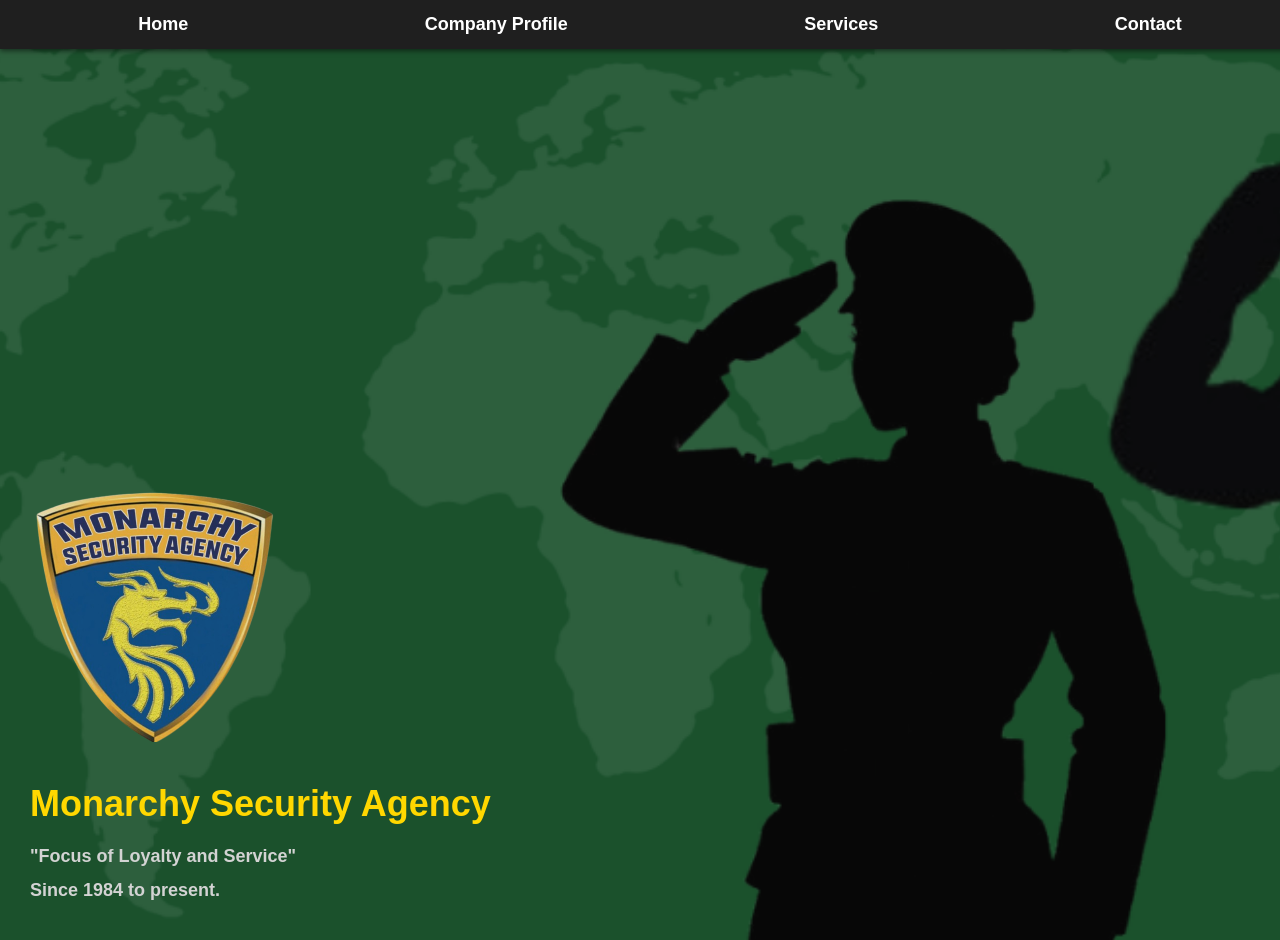
==== index.html @ 3e00d6f0 "Add files via upload" ====
<!DOCTYPE html>
<html lang="en">
<head>
  <meta charset="UTF-8" />
  <meta name="viewport" content="width=device-width, initial-scale=1.0"/>
  <title>Monarchy Security Agency</title>
  <link rel="stylesheet" href="style.css" />
</head>
<body>
  <!-- Navigation Bar -->
  <nav class="navbar">
    <ul>
      <li><a href="index.html">Home</a></li>
      <li><a href="COMPANY_PROFILE.html">Company Profile</a></li>
      <li><a href="Services.html">Services</a></li>
      <li><a href="Contact.html">Contact</a></li>
    </ul>
  </nav>

  <div class="container">
    <div class="background-map"></div>

    <div class="profile"> 
      <!-- logo monarchy -->
      <img src="monarchy_logo.png" alt="monarchy_logo" class="MONARCHY_LOGO" />
      
      <!--  ? -->
      <div class="text">
        <h2>Monarchy Security Agency</h2>
        <p>"Focus of Loyalty and Service"</p>
        <p>Since 1984 to present. </p>
      </div>
    </div>
  </div>
</body>
</html>
---- style.css ----
/* General Styles */
body {
  margin: 0;
  font-family: Arial, sans-serif;
  background-color: #272727; /* Dark background for consistency */
  color: #ffffff;
  overflow-x: hidden; /* Prevent horizontal scrolling */
  line-height: 1.6; /* Improve text readability */
}

/* Container */
.container {
  position: relative;
  min-height: 100vh; /* Full screen height */
  display: flex;
  justify-content: flex-end; /* Align content to the bottom */
  align-items: flex-end; /* Align content to the left */
  padding: 20px;
}

/* Background Map */
.background-map {
  background-image: url('world-map.png'); /* Replace with your background image */
  background-size: cover;
  background-position: center;
  height: 100%;
  width: 100%;
  position: absolute;
  top: 0;
  left: 0;
  z-index: -1; /* Ensure it stays behind other elements */
  opacity: 0.8; /* Slight transparency for better visibility of content */
}

/* Profile Section */
.profile {
  position: absolute;
    bottom: 30px; /* Position 30px from the bottom */
  left: 30px; /* Position 30px from the left */
  text-align: left; /* Align text to the left */
  z-index: 1; /* Ensure it stays above the background */
}

.MONARCHY_LOGO {
  height: auto;
  width: 250px; /* Increase logo size */
  max-width: 300px; /* Limit the maximum width */
  margin-bottom: 15px;
  opacity: 0.9; /* Slight transparency for a sleek look */
}

/* Text Section */
.text {
  margin-top: 10px;
  text-align: left; /* Align text to the left */
}

.text h2 {
  font-size: 36px; /* Increase heading size */
  color: #ffd700; /* Gold color for the heading */
  font-weight: 900;
  margin: 10px 0;
}

.text p {
  font-size: 18px; /* Increase paragraph font size */
  font-weight: bold;
  margin: 5px 0;
  color: #d3d3d3; /* Slightly lighter text for readability */
}

/* Navigation Bar */
.navbar {
  background-color: #1f1f1f; /* Dark background for the navbar */
  position: fixed;
  top: 0;
  left: 0;
  width: 100%; /* Full width of the screen */
  z-index: 10; /* Ensure it appears above other elements */
  padding: 10px 20px;
  box-shadow: 0 2px 5px rgba(0, 0, 0, 0.5); /* Add a subtle shadow for depth */
}

.navbar ul {
  display: flex; /* Align items horizontally */
  justify-content: space-around; /* Space items evenly */
  list-style: none; /* Remove bullet points */
  margin: 0;
  padding: 0;
}

.navbar ul li {
  display: inline; /* Inline list items */
}

.navbar ul li a {
  color: #ffffff; /* White text color */
  text-decoration: none; /* Remove underline */
  padding: 10px 15px;
  font-size: 18px; /* Consistent font size */
  font-weight: bold;
  border-radius: 5px; /* Rounded corners */
  transition: background-color 0.3s ease, color 0.3s ease; /* Smooth hover effect */
}

.navbar ul li a.active {
  background-color: #ffd700; /* Highlight active page with gold */
  color: #000; /* Black text for contrast */
}

.navbar ul li a:hover {
  background-color: #575757; /* Slightly lighter background on hover */
}

/* Footer Section */
.footer {
  background-color: #1f1f1f; /* Dark gray background */
  color: #ffffff; /* White text for contrast */
  text-align: center;
  padding: 20px 10px;
  margin-top: 30px; /* Add spacing above the footer */
  border-top: 2px solid #ffd700; /* Gold border for a professional look */
}

.footer a {
  color: #ffd700; /* Gold color for links */
  text-decoration: none; /* Remove underline */
  font-weight: bold;
}

.footer a:hover {
  text-decoration: underline; /* Add underline on hover */
}

.footer-content p {
  margin: 5px 0; /* Add spacing between lines */
  font-size: 16px; /* Ensure readability */
}

/* Media Queries for Mobile Devices */
@media (max-width: 768px) {
  .MONARCHY_LOGO {
    width: 200px; /* Adjust logo size for smaller screens */
  }

  .text h2 {
    font-size: 28px; /* Reduce heading size */
  }

  .text p {
    font-size: 16px; /* Reduce paragraph font size */
  }

  .background-map {
    opacity: 0.9; /* Slightly increase visibility of the background */
  }
}

@media (max-width: 480px) {
  .MONARCHY_LOGO {
    width: 150px; /* Further adjust logo size for very small screens */
  }

  .text h2 {
    font-size: 24px; /* Further reduce heading size */
  }

  .text p {
    font-size: 14px; /* Further reduce paragraph font size */
  }
}
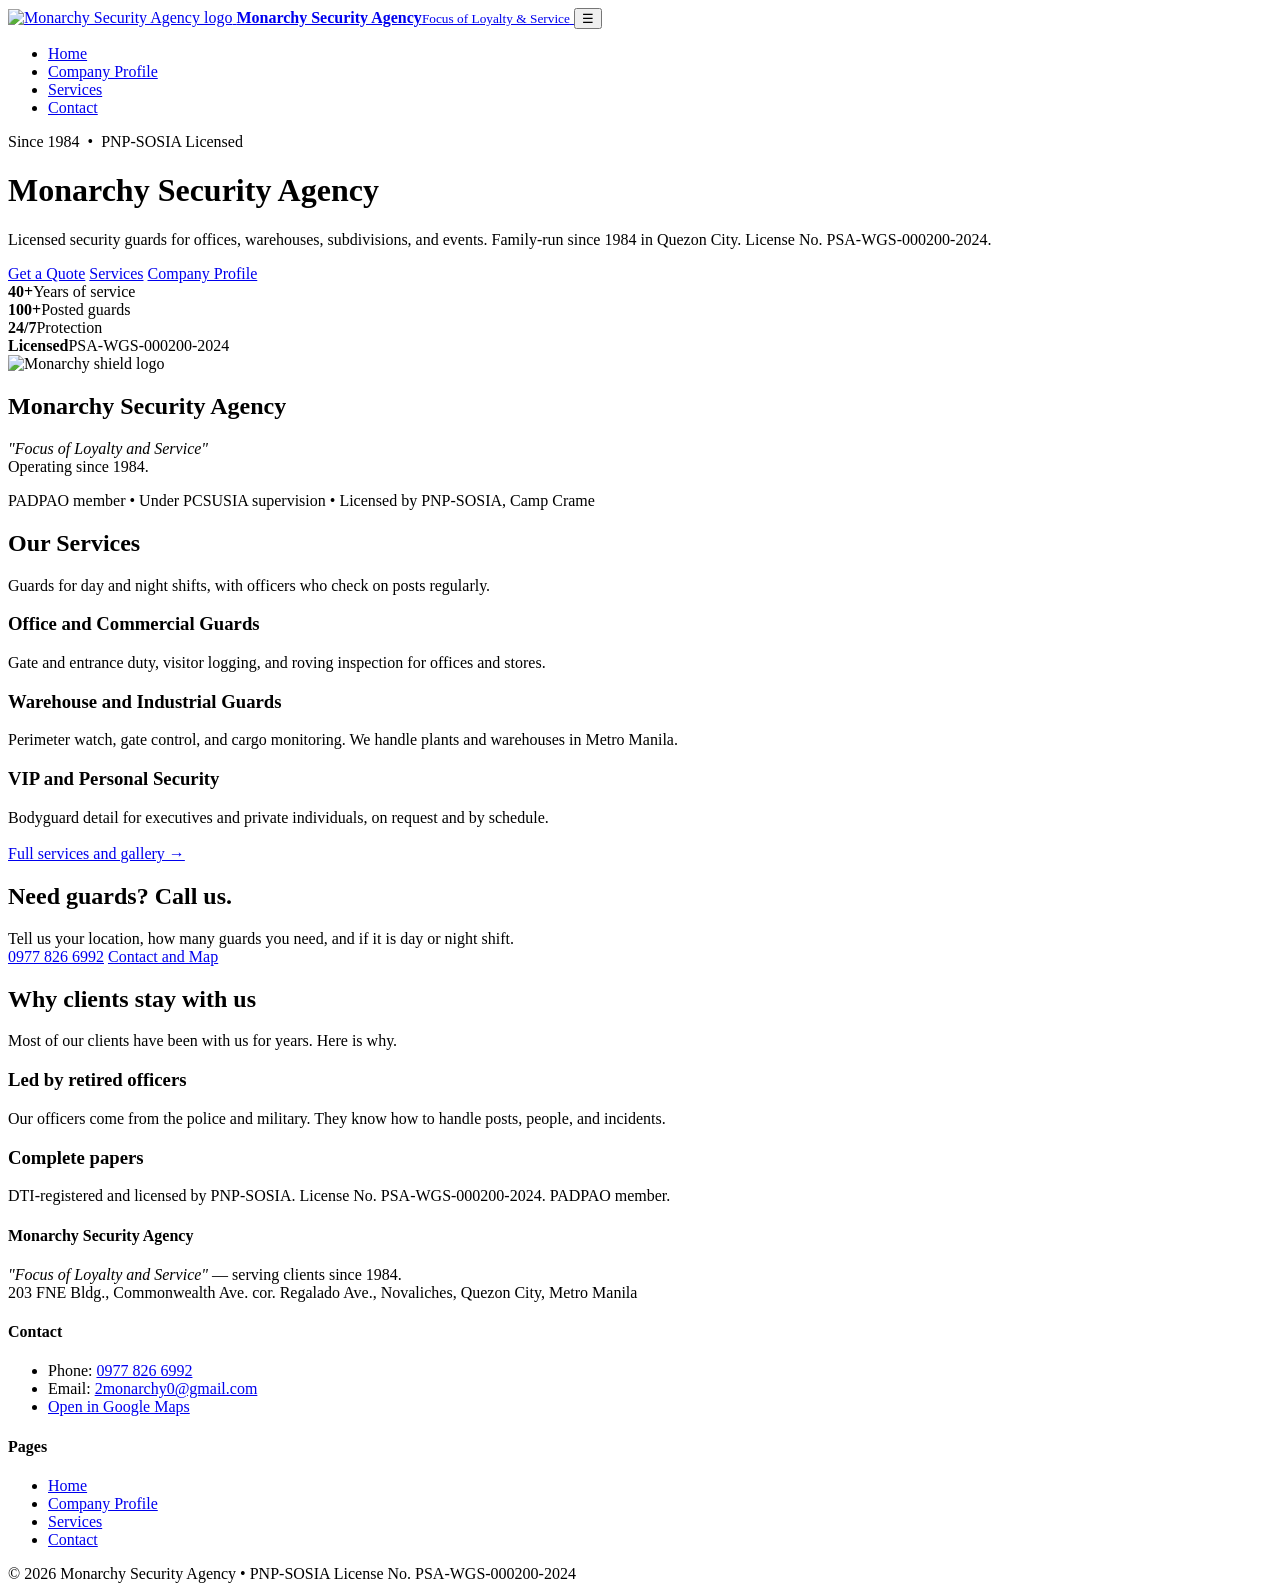
==== commit f2609fbf: "Update index.html" ====
--- a/index.html
+++ b/index.html
@@ -2,35 +2,122 @@
 <html lang="en">
 <head>
   <meta charset="UTF-8" />
-  <meta name="viewport" content="width=device-width, initial-scale=1.0"/>
-  <title>Monarchy Security Agency</title>
-  <link rel="stylesheet" href="style.css" />
+  <meta name="viewport" content="width=device-width, initial-scale=1.0" />
+  <title>Monarchy Security Agency — Focus of Loyalty and Service | Since 1984</title>
+  <meta name="description" content="Monarchy Security Agency: PNP-SOSIA licensed security agency since 1984. Trained guards, VIP & industrial security, 100+ posted personnel in Metro Manila, Philippines." />
+  <meta property="og:title" content="Monarchy Security Agency" />
+  <meta property="og:description" content="Focus of Loyalty and Service — Since 1984. Licensed, trained, disciplined security personnel." />
+  <meta property="og:type" content="website" />
+  <link rel="icon" type="image/png" href="assets/images/monarchy_logo.png" />
+  <link rel="stylesheet" href="assets/css/style.css" />
 </head>
 <body>
-  <!-- Navigation Bar -->
-  <nav class="navbar">
-    <ul>
-      <li><a href="index.html">Home</a></li>
-      <li><a href="COMPANY_PROFILE.html">Company Profile</a></li>
-      <li><a href="Services.html">Services</a></li>
-      <li><a href="Contact.html">Contact</a></li>
-    </ul>
+  <nav class="navbar" aria-label="Main navigation">
+    <div class="nav-inner">
+      <a class="brand" href="index.html">
+        <img src="assets/images/monarchy_logo.png" alt="Monarchy Security Agency logo" />
+        <span class="brand-text"><strong>Monarchy Security Agency</strong><small>Focus of Loyalty &amp; Service</small></span>
+      </a>
+      <button class="nav-toggle" aria-label="Toggle menu" aria-expanded="false">☰</button>
+      <ul class="nav-links">
+        <li><a href="index.html" class="active" aria-current="page">Home</a></li>
+        <li><a href="COMPANY_PROFILE.html">Company Profile</a></li>
+        <li><a href="Services.html">Services</a></li>
+        <li><a href="Contact.html">Contact</a></li>
+      </ul>
+    </div>
   </nav>
 
-  <div class="container">
-    <div class="background-map"></div>
-
-    <div class="profile"> 
-      <!-- logo monarchy -->
-      <img src="monarchy_logo.png" alt="monarchy_logo" class="MONARCHY_LOGO" />
-      
-      <!--  ? -->
-      <div class="text">
-        <h2>Monarchy Security Agency</h2>
-        <p>"Focus of Loyalty and Service"</p>
-        <p>Since 1984 to present. </p>
+  <header class="hero">
+    <div class="hero-inner">
+      <div>
+        <span class="badge">Since 1984 &nbsp;•&nbsp; PNP-SOSIA Licensed</span>
+        <h1>Monarchy Security Agency</h1>
+        <p class="lead">Licensed security guards for offices, warehouses, subdivisions, and events. Family-run since 1984 in Quezon City. License No. PSA-WGS-000200-2024.</p>
+        <div class="cta-row">
+          <a class="btn btn-gold" href="Contact.html">Get a Quote</a>
+          <a class="btn btn-ghost" href="Services.html">Services</a>
+          <a class="btn btn-ghost" href="COMPANY_PROFILE.html">Company Profile</a>
+        </div>
+        <div class="stats" role="list">
+          <div class="stat" role="listitem"><strong>40+</strong><span>Years of service</span></div>
+          <div class="stat" role="listitem"><strong>100+</strong><span>Posted guards</span></div>
+          <div class="stat" role="listitem"><strong>24/7</strong><span>Protection</span></div>
+          <div class="stat" role="listitem"><strong>Licensed</strong><span>PSA-WGS-000200-2024</span></div>
+        </div>
+      </div>
+      <div class="hero-card">
+        <img src="assets/images/monarchy_logo.png" alt="Monarchy shield logo" />
+        <div>
+          <h2>Monarchy Security Agency</h2>
+          <p><em>"Focus of Loyalty and Service"</em><br />Operating since 1984.</p>
+          <p class="small">PADPAO member • Under PCSUSIA supervision • Licensed by PNP-SOSIA, Camp Crame</p>
+        </div>
       </div>
     </div>
-  </div>
+  </header>
+
+  <main>
+    <section class="section wrap" aria-labelledby="services-title">
+      <h2 id="services-title">Our <span>Services</span></h2>
+      <p class="sub">Guards for day and night shifts, with officers who check on posts regularly.</p>
+      <div class="grid-3">
+        <div class="card"><h3>Office and Commercial Guards</h3><p>Gate and entrance duty, visitor logging, and roving inspection for offices and stores.</p></div>
+        <div class="card"><h3>Warehouse and Industrial Guards</h3><p>Perimeter watch, gate control, and cargo monitoring. We handle plants and warehouses in Metro Manila.</p></div>
+        <div class="card"><h3>VIP and Personal Security</h3><p>Bodyguard detail for executives and private individuals, on request and by schedule.</p></div>
+      </div>
+      <p style="margin-top:18px"><a class="btn btn-ghost" href="Services.html">Full services and gallery →</a></p>
+    </section>
+
+    <div class="band">
+      <div class="band-inner">
+        <div>
+          <h2>Need guards? <span style="color:var(--gold)">Call us.</span></h2>
+          <p class="sub" style="margin:6px 0 0">Tell us your location, how many guards you need, and if it is day or night shift.</p>
+        </div>
+        <div class="cta-row" style="margin:0">
+          <a class="btn btn-gold" href="tel:+639778266992">0977 826 6992</a>
+          <a class="btn btn-ghost" href="Contact.html">Contact and Map</a>
+        </div>
+      </div>
+    </div>
+
+    <section class="section wrap" aria-labelledby="why-title">
+      <h2 id="why-title">Why clients <span>stay with us</span></h2>
+      <p class="sub">Most of our clients have been with us for years. Here is why.</p>
+      <div class="grid-2">
+        <div class="card"><h3>Led by retired officers</h3><p>Our officers come from the police and military. They know how to handle posts, people, and incidents.</p></div>
+        <div class="card"><h3>Complete papers</h3><p>DTI-registered and licensed by PNP-SOSIA. License No. PSA-WGS-000200-2024. PADPAO member.</p></div>
+      </div>
+    </section>
+  </main>
+
+  <footer class="footer">
+    <div class="footer-inner">
+      <div>
+        <h4>Monarchy Security Agency</h4>
+        <p><em>"Focus of Loyalty and Service"</em> — serving clients since 1984.<br />203 FNE Bldg., Commonwealth Ave. cor. Regalado Ave., Novaliches, Quezon City, Metro Manila</p>
+      </div>
+      <div>
+        <h4>Contact</h4>
+        <ul>
+          <li>Phone: <a href="tel:+639778266992">0977 826 6992</a></li>
+          <li>Email: <a href="mailto:2monarchy0@gmail.com">2monarchy0@gmail.com</a></li>
+          <li><a href="https://maps.app.goo.gl/e1wPSGJ4FQDQu7md6" target="_blank" rel="noopener">Open in Google Maps</a></li>
+        </ul>
+      </div>
+      <div>
+        <h4>Pages</h4>
+        <ul>
+          <li><a href="index.html">Home</a></li>
+          <li><a href="COMPANY_PROFILE.html">Company Profile</a></li>
+          <li><a href="Services.html">Services</a></li>
+          <li><a href="Contact.html">Contact</a></li>
+        </ul>
+      </div>
+    </div>
+    <div class="footer-bottom">© <span id="year">2026</span> Monarchy Security Agency • PNP-SOSIA License No. PSA-WGS-000200-2024</div>
+  </footer>
+  <script src="assets/js/script.js"></script>
 </body>
 </html>
